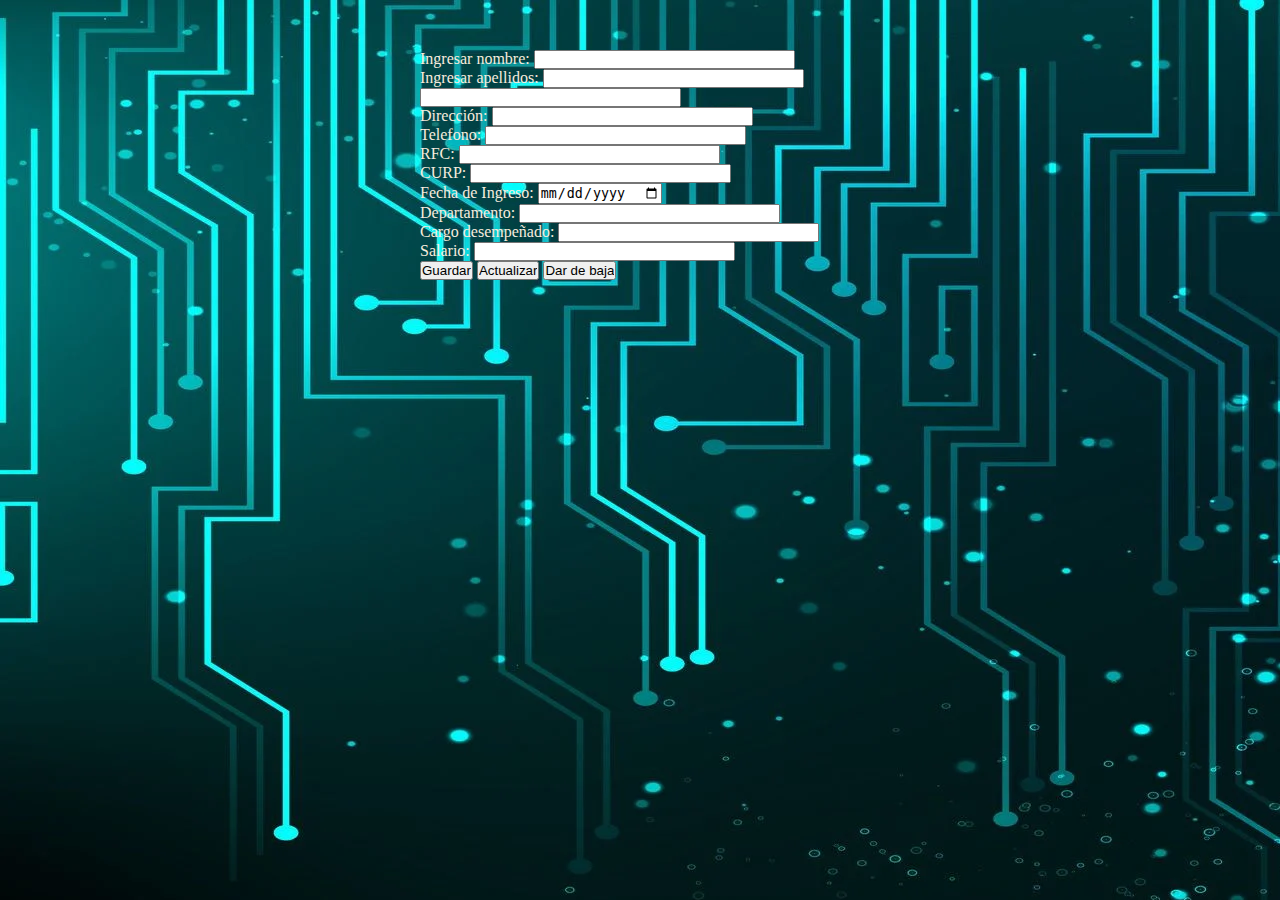
==== Empleado.html @ 697821e6 "v0.3" ====
<!DOCTYPE html>
<html lang="es">
<head>
    <meta charset="UTF-8">
    <meta http-equiv="X-UA-Compatible" content="IE=edge">
    <meta name="sistema" content="sistema de nómina">
    <link rel="stylesheet" href="css/estilos.css" />
    <link rel="stylesheet" href="css/fonts.css" />
    <title>Empleados</title>
</head>
<body>
    <form>
        <div id="formEmpleado">
            Ingresar nombre:
        <input type="text" size="30">
        <br>
        Ingresar apellidos:
        <input type="text" size="30">
        <br>
        <input type="text" size="30">
        <br>
        Dirección:
        <input type="text" size="30">
        <br>
        Telefono:
        <input type="text" size="30">
        <br>
        RFC:
        <input type="text" size="30">
        <br>
        CURP:
        <input type="text" size="30">
        <br>
        Fecha de Ingreso:
        <input type="date" size="30">
        <br>
        Departamento:
        <input type="text" size="30">
        <br>
        Cargo desempeñado:
        <input type="text" size="30">
        <br>
        Salario:
        <input type="text" size="30">
        <br>

        <input type="submit" value="Guardar" >
        <input type="submit" value="Actualizar">
        <input type="submit" value="Dar de baja">


        </div>
        
    </form>
    
</body>
</html>
---- css/estilos.css ----
* {
  padding: 0;
  margin: 0;
  text-decoration: none;
  list-style: none;
  box-sizing: border-box;
  transition: 0.5s;
  -webkit-box-sizing: border-box;
  -moz-box-sizing: border-box;
  box-sizing: border-box;
}
nav {
  background-color: #06283d;
  height: 80px;
  width: 100%;
}
.enlaca {
  position: absolute;
  padding: 20px 50px;
}
.logo {
  height: 20 px;
  cursor: pointer;
}
nav ul {
  float: right;
  margin-right: 20px;
}
nav ul li {
  display: inline-block;
  line-height: 80px;
  margin: 0 5px;
}
nav ul li a {
  color: #1363df;
  font-size: 18px;
  padding: 7px 13px;
  border-radius: 3px;
  text-transform: uppercase;
}
li a.active,
li a:hover {
  background: #47b5ff;
  transition: 0.5s;
}
.checkbtn {
  font-size: 30px;
  color: #f7ecde;
  float: right;
  line-height: 80px;
  margin-right: 40px;
  cursor: pointer;
  display: none;
}
#check {
  display: none;
}

/* modo reponsive*/
@media (max-width: 700px) {
  .enlace {
    padding-left: 20px;
  }
  nav ul li a {
    font-size: 16px;
  }
}
@media (max-width: 480px ) and (min-width:360px) {
  .checkbtn {
    display: block;

  }
  ul {
    position: fixed;
    width: 100%;
    height: 100vh;
    background: #54bab9;
    top: 80px;
    left: -100%;
    text-align: center;
    transition: all 0.5s;
  }
  nav ul li {
    display: block;
    margin: 50px 0;
    line-height: 30px;
  }
  nav ul li a {
    font-size: 20px;
  }
  li a:hover,
  li a.active {
    background: none;
    color: #18978f;
  }
  #check:checked ~ ul {
    left: 0;
  }
}
body {
  position: relative;
  background: url("../img/c5.jpg");
  display: flex;
  justify-content: center;
  align-items: center;
  flex-direction: column;
  overflow: hidden;
}
/*botones de inicio*/
.buttonA{
  padding: 15px 18px;
  border: 1px solid #f7ecde;
  background-color: transparent;
  color: #f7ecde;
  text-decoration: none;
  border-radius: 20px;
  cursor: pointer;
  z-index: 2;
 margin:10px;
 margin-top: 400px;
 position: absolute;
 width: 10%;
 height: 8%;
 left: 35%;
 right: 20%;
}
.buttonA:hover{
  color: #090909;
  background-color: #f7ecde;  
}
.buttonE{
  padding: 10px 15px;
  border: 1px solid #f7ecde;
  background-color: transparent;
  color: #f7ecde;
  text-decoration: none;
  border-radius: 20px;
  cursor: pointer;
  z-index: 2;
  margin:10px;
 margin-top: 400px;
 position: absolute;
 width: 10%;
 height: 8%;
 left: 50%;
 right: 50%;

  
}
.buttonE:hover{
  color: #090909;
  background-color: #f7ecde;  
}

/*Particulas js */
#particles-js {
  position: relative;
  top: 0;
  left: 0;
  height: 80%;
  width: 100%;
  opacity: 0.5;
  background-attachment: fixed;
  background-position: center;
  background-size: cover;
}
.letras {
  top: 200px;
  position: absolute;
  width: 80%;
  color: #f7ecde;
  text-align: center;
}

.title {
  color: #ffff;

  font-size: 100px;
  cursor: pointer;
  white-space: nowrap;
  position: absolute;
  overflow: hidden;
  top: 50%;
  left: 50%;
  transform: translate(-50%, -50%);
  -ms-transform: translate(-50%, -50%);
}

/*redes sociales*/
.social {
  position: fixed;
  left: 0;
  top: 300px;
  z-index: 2000;
}
.social ul {
  list-style: none;
}
.social ul li a {
  display: inline-block;
  color: #090909;
  background:#f7ecde;
  padding: 20px 20px;
  border-radius: 15px;
  text-decoration: none;
  -webkit-transition: all 500ms ease;
  -o-transition: all 500ms ease;
  transition: all 500ms ease;
}
.social ul li  .fa-brands fa-facebook {
  background: #3b5998;
  
}
.social ul li  .fa-brands fa-instagram {
  background: #ff0080;
}
.social ul li .fa-brands fa-youtube {
  background: #c4302b;
}
.social ul li .fa-brands fa-github {
  background: #171515;
}
.social ul li a:hover {
  padding: 15px 40px;
 background-color: #ff0080;
}

@font-face {
  font-family: "miFuente";
  src: url(../fuentes/Qwerty\ Ability\ -\ Personal\ Use.otf);
}
.title {
  font-family: "miFuente";
}

/*Diseño formulario empleado*/
form{
  padding: 30px;
  width: 500px;
  height: 600px;
  margin: 20px;
  color: #f7ecde;
}
---- css/fonts.css ----
@font-face {
  font-family: 'icomoon';
  src:  url('fonts/icomoon.eot?f7iux6');
  src:  url('fonts/icomoon.eot?f7iux6#iefix') format('embedded-opentype'),
    url('fonts/icomoon.ttf?f7iux6') format('truetype'),
    url('fonts/icomoon.woff?f7iux6') format('woff'),
    url('fonts/icomoon.svg?f7iux6#icomoon') format('svg');
  font-weight: normal;
  font-style: normal;
  font-display: block;
}

[class^="icon-"], [class*=" icon-"] {
  /* use !important to prevent issues with browser extensions that change fonts */
  font-family: 'icomoon' !important;
  speak-as: never;
  font-style: normal;
  font-weight: normal;
  font-variant: normal;
  text-transform: none;
  line-height: 1;

  /* Better Font Rendering =========== */
  -webkit-font-smoothing: antialiased;
  -moz-osx-font-smoothing: grayscale;
}

.icon-facebook:before {
  content: "\ea90";
}
.icon-instagram:before {
  content: "\ea92";
}
.icon-youtube:before {
  content: "\ea9d";
}
.icon-github:before {
  content: "\eab0";
}
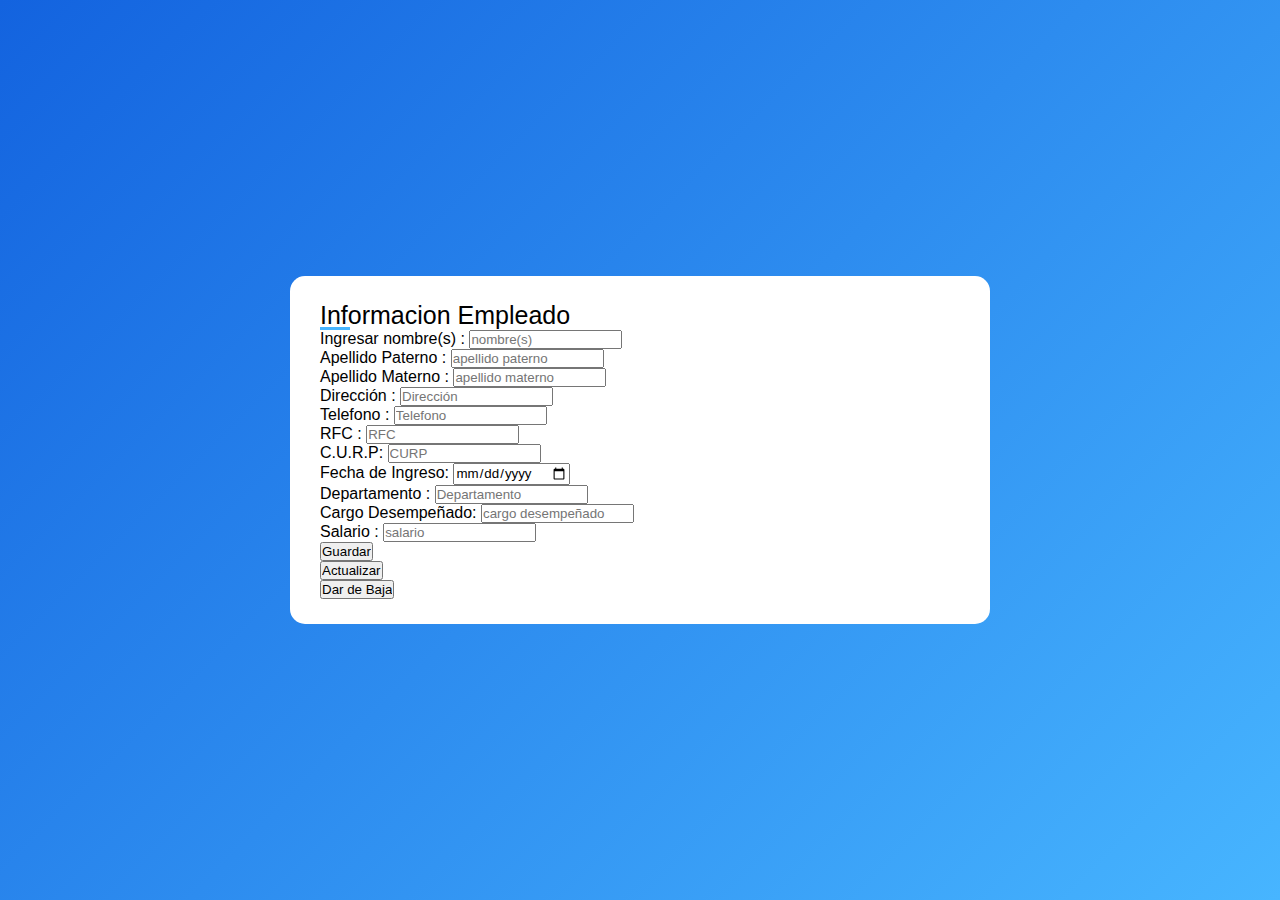
==== commit 08dc6753: "v0.4" ====
--- a/Empleado.html
+++ b/Empleado.html
@@ -1,57 +1,72 @@
 <!DOCTYPE html>
 <html lang="es">
-<head>
-    <meta charset="UTF-8">
-    <meta http-equiv="X-UA-Compatible" content="IE=edge">
-    <meta name="sistema" content="sistema de nómina">
-    <link rel="stylesheet" href="css/estilos.css" />
+  <head>
+    <meta charset="UTF-8" />
+    <meta http-equiv="X-UA-Compatible" content="IE=edge" />
+    <meta name="sistema" content="sistema de nómina" />
+    <link rel="stylesheet" href="css/users.css" />
     <link rel="stylesheet" href="css/fonts.css" />
     <title>Empleados</title>
-</head>
-<body>
-    <form>
-        <div id="formEmpleado">
-            Ingresar nombre:
-        <input type="text" size="30">
-        <br>
-        Ingresar apellidos:
-        <input type="text" size="30">
-        <br>
-        <input type="text" size="30">
-        <br>
-        Dirección:
-        <input type="text" size="30">
-        <br>
-        Telefono:
-        <input type="text" size="30">
-        <br>
-        RFC:
-        <input type="text" size="30">
-        <br>
-        CURP:
-        <input type="text" size="30">
-        <br>
-        Fecha de Ingreso:
-        <input type="date" size="30">
-        <br>
-        Departamento:
-        <input type="text" size="30">
-        <br>
-        Cargo desempeñado:
-        <input type="text" size="30">
-        <br>
-        Salario:
-        <input type="text" size="30">
-        <br>
-
-        <input type="submit" value="Guardar" >
-        <input type="submit" value="Actualizar">
-        <input type="submit" value="Dar de baja">
-
-
+  </head>
+  <body>
+    <div class="container">
+      <div class="title">Informacion Empleado</div>
+      <div action="#">
+        <div class="user-details"></div>
+        <div class="input-box">
+          <span class="details">Ingresar nombre(s) :</span>
+          <input type="text" placeholder="nombre(s)" required />
         </div>
-        
-    </form>
-    
-</body>
-</html>+        <div class="input-box">
+          <span class="details">Apellido Paterno :</span>
+          <input type="text" placeholder="apellido paterno" required />
+        </div>
+        <div class="input-box">
+          <span class="details">Apellido Materno :</span>
+          <input type="text" placeholder="apellido materno" required />
+        </div>
+        <div class="input-box">
+          <span class="details">Dirección :</span>
+          <input type="text" placeholder="Dirección" required />
+        </div>
+        <div class="input-box">
+          <span class="details">Telefono :</span>
+          <input type="text" placeholder="Telefono" required />
+        </div>
+        <div class="input-box">
+          <span class="details">RFC :</span>
+          <input type="text" placeholder="RFC" required />
+        </div>
+        <div class="input-box">
+          <span class="details">C.U.R.P:</span>
+          <input type="text" placeholder="CURP" required />
+        </div>
+        <div class="input-box">
+          <span class="details">Fecha de Ingreso:</span>
+          <input type="date" />
+        </div>
+        <div class="input-box">
+          <span class="details">Departamento :</span>
+          <input type="text" placeholder="Departamento" required />
+        </div>
+        <div class="input-box">
+          <span class="details">Cargo Desempeñado:</span>
+          <input type="text" placeholder="cargo desempeñado" required />
+        </div>
+        <div class="input-box">
+          <span class="details">Salario :</span>
+          <input type="text" placeholder="salario" required />
+        </div>
+        <div class="button">
+            <input type="submit" value="Guardar">
+        </div>
+        <div class="button">
+            <input type="submit" value="Actualizar">
+        </div>
+        <div class="button">
+            <input type="submit" value="Dar de Baja">
+        </div>
+      </form>
+    </div>
+  </body>
+</html>
--- a/css/users.css
+++ b/css/users.css
@@ -0,0 +1,109 @@
+*{
+    margin: 0;
+    padding: 0;
+    box-sizing: border-box;
+    font-family: 'Gill Sans', 'Gill Sans MT', Calibri, 'Trebuchet MS', sans-serif;
+
+}
+body{
+    display: flex;
+    height: 100vh;
+    justify-content: center;
+    align-items: center;
+    padding: 10px;
+    background: linear-gradient(135deg, #1363DF,#47B5FF);
+}
+.container{
+    max-width: 700px;
+    width: 100%;
+    background: #fff;
+    padding: 25px 30px;
+    border-radius: 15px;
+}
+.container .title{
+    font-size: 25px;
+    font-weight: 500;
+    position: relative;
+}
+.container .title::before{
+    content: ' ';
+    position: absolute;
+    left: 0 ;
+    bottom: 0;
+    height: 3px;
+    width: 30px;
+    background: #47B5FF ;
+}
+.container form .user-details{
+    display: flex;
+    flex-wrap: wrap;
+    justify-content: space-between;
+     margin: 30px 0 20px 0;
+}
+form .user-details .input-box{
+    width:  calc(100% / 2 - 20px);
+     margin-bottom: 30px;
+   
+}
+.user-details .input-box .details{
+    font-weight: 500;
+    margin-bottom: 5px;
+    display: block;
+
+}
+.user-details .input-box input{
+    height: 45px;
+    width: 100%;
+    outline: none;
+    border-radius: 5px;
+    border: 1px solid #ccc;
+    padding-left: 20px;
+    font-size: 16px;
+    border-bottom-width: 2px ;
+    transition: all 0.3s ease;
+}
+.user-details .input-box input:focus,
+.user-details .input-box input:valid{
+    border-color: #47B5FF;
+}
+form .button{
+    height: 30px;
+    margin: 30px 0;
+}
+form .button input{
+    height: 100%;
+    width: 100%;
+    outline: none;
+    color: #fff;
+    border: none;
+    font-size: 18px;
+    border-radius: 10px;
+    letter-spacing: 5px;
+    background: linear-gradient(135deg, #1363DF,#47B5FF);
+}
+form .button input:hover{
+    background: linear-gradient(135deg, #1363DF,#47B5FF);
+}
+@media(max-width: 584px){
+    .container{
+        max-width: 100%;
+
+    }
+    form .user-details .input-box{
+        width: 100%;
+         margin-bottom: 30px;
+       
+    }
+}
+form .gender-details .category{
+    width: 100%;
+
+
+}
+.container form .user-details{
+    max-height: 300px;
+    overflow: scroll;
+}
+.user-details::-webkit-scrollbar{
+    width: 0;
+}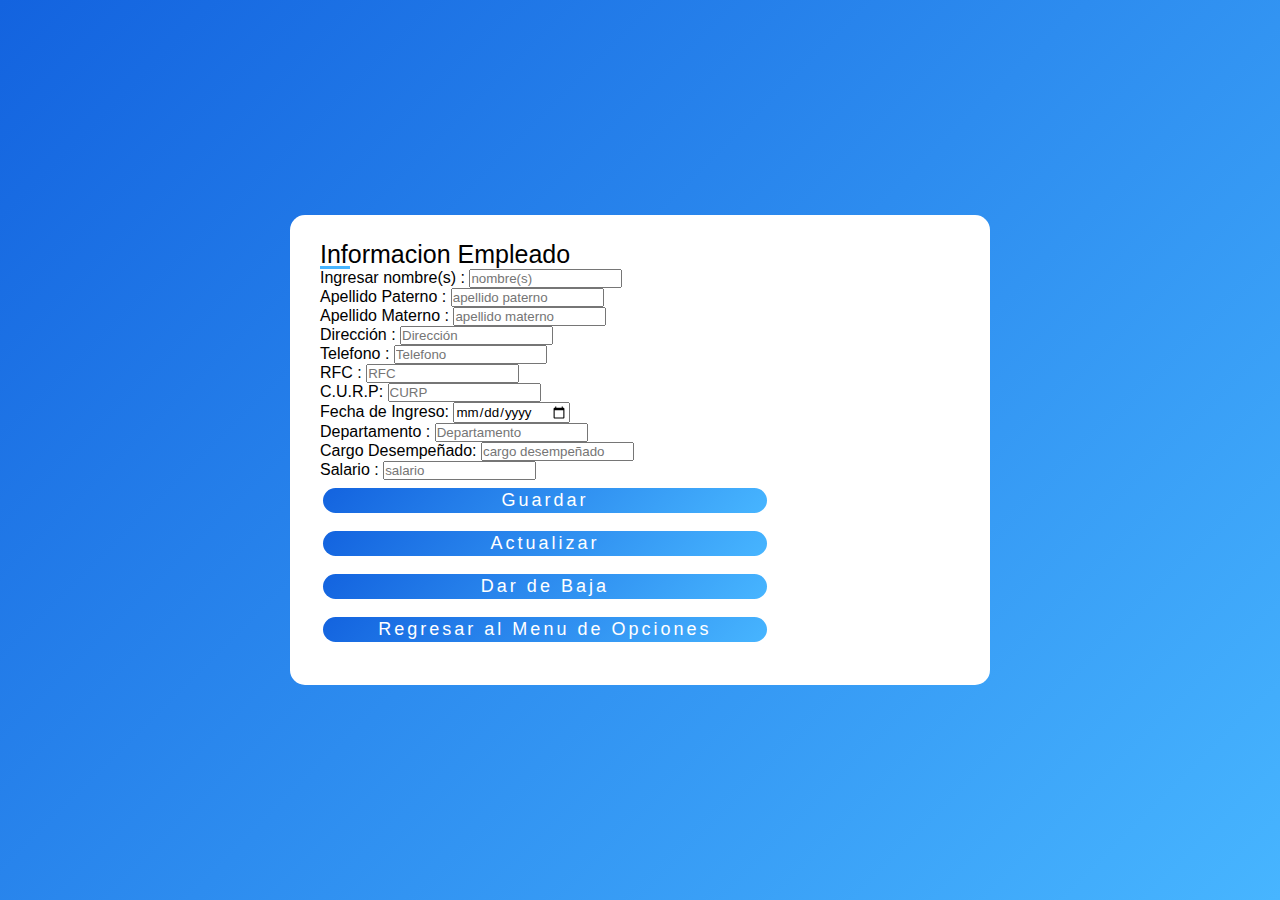
==== commit cd2ac11e: "v0.8" ====
--- a/Empleado.html
+++ b/Empleado.html
@@ -66,6 +66,9 @@
         <div class="button">
             <input type="submit" value="Dar de Baja">
         </div>
+        <div class="button">
+          <a href="options.html"><input type="submit" value="Regresar al Menu de Opciones"></a>
+        </div>
       </form>
     </div>
   </body>
--- a/css/users.css
+++ b/css/users.css
@@ -66,22 +66,22 @@
 .user-details .input-box input:valid{
     border-color: #47B5FF;
 }
-form .button{
-    height: 30px;
-    margin: 30px 0;
+.button{
+    height: 35px;
+    margin: 8px 3px;
 }
-form .button input{
-    height: 100%;
-    width: 100%;
+ .button input{
+    height: 70%;
+    width: 70%;
     outline: none;
     color: #fff;
     border: none;
     font-size: 18px;
-    border-radius: 10px;
-    letter-spacing: 5px;
+    border-radius: 15px;
+    letter-spacing: 3px;
     background: linear-gradient(135deg, #1363DF,#47B5FF);
 }
-form .button input:hover{
+.button input:hover{
     background: linear-gradient(135deg, #1363DF,#47B5FF);
 }
 @media(max-width: 584px){
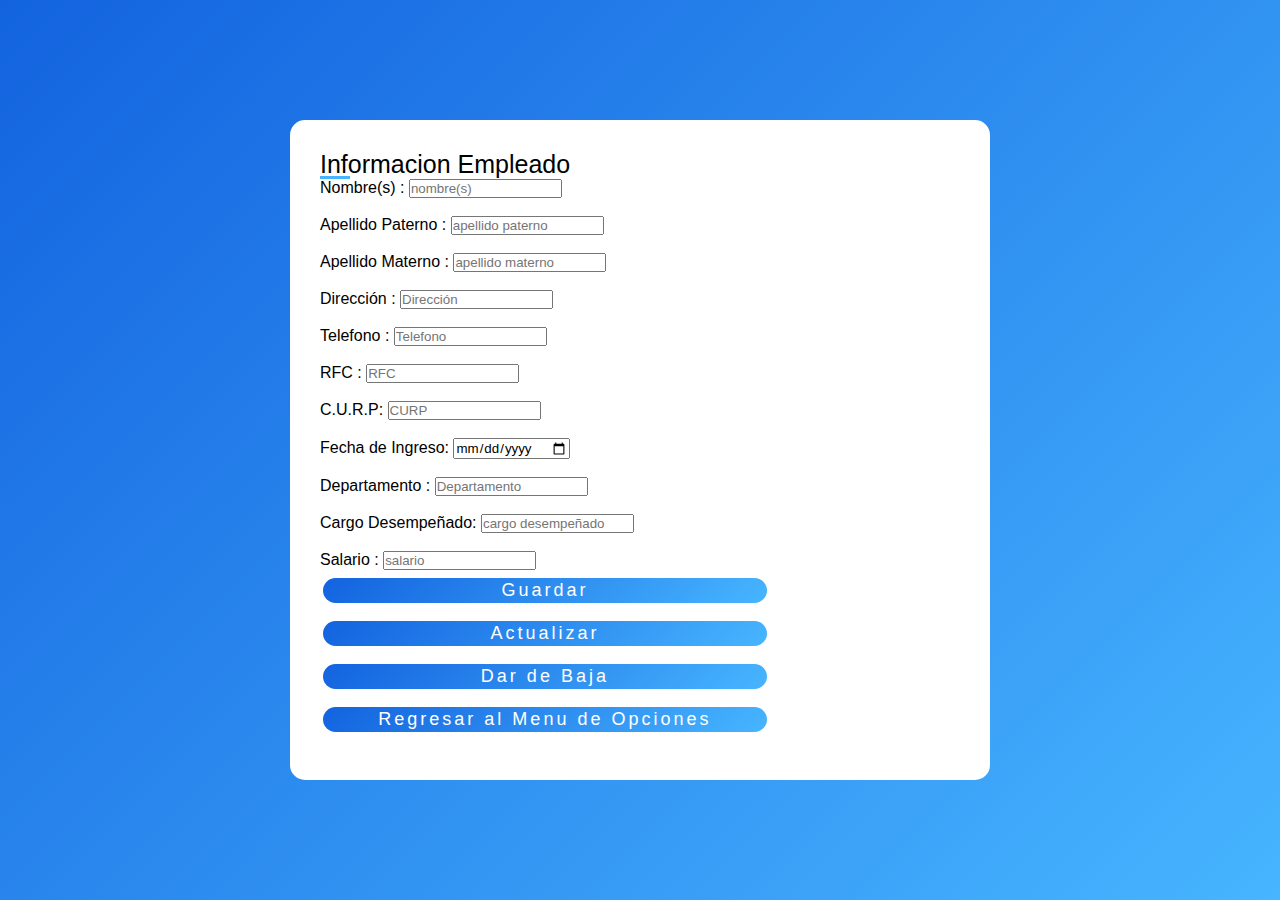
==== commit c8916010: "modificaciones de interfaz" ====
--- a/Empleado.html
+++ b/Empleado.html
@@ -14,45 +14,55 @@
       <div action="#">
         <div class="user-details"></div>
         <div class="input-box">
-          <span class="details">Ingresar nombre(s) :</span>
+          <span class="details"> Nombre(s) :</span>
           <input type="text" placeholder="nombre(s)" required />
         </div>
+        <br>
         <div class="input-box">
           <span class="details">Apellido Paterno :</span>
           <input type="text" placeholder="apellido paterno" required />
         </div>
+        <br>
         <div class="input-box">
           <span class="details">Apellido Materno :</span>
           <input type="text" placeholder="apellido materno" required />
         </div>
+        <br>
         <div class="input-box">
           <span class="details">Dirección :</span>
           <input type="text" placeholder="Dirección" required />
         </div>
+        <br>
         <div class="input-box">
           <span class="details">Telefono :</span>
           <input type="text" placeholder="Telefono" required />
         </div>
+        <br>
         <div class="input-box">
           <span class="details">RFC :</span>
           <input type="text" placeholder="RFC" required />
         </div>
+        <br>
         <div class="input-box">
           <span class="details">C.U.R.P:</span>
           <input type="text" placeholder="CURP" required />
         </div>
+        <br>
         <div class="input-box">
           <span class="details">Fecha de Ingreso:</span>
           <input type="date" />
         </div>
+        <br>
         <div class="input-box">
           <span class="details">Departamento :</span>
           <input type="text" placeholder="Departamento" required />
         </div>
+        <br>
         <div class="input-box">
           <span class="details">Cargo Desempeñado:</span>
           <input type="text" placeholder="cargo desempeñado" required />
         </div>
+        <br>
         <div class="input-box">
           <span class="details">Salario :</span>
           <input type="text" placeholder="salario" required />
--- a/css/users.css
+++ b/css/users.css
@@ -10,14 +10,14 @@
     height: 100vh;
     justify-content: center;
     align-items: center;
-    padding: 10px;
+    padding: 30px;
     background: linear-gradient(135deg, #1363DF,#47B5FF);
 }
 .container{
     max-width: 700px;
     width: 100%;
     background: #fff;
-    padding: 25px 30px;
+    padding: 30px 30px;
     border-radius: 15px;
 }
 .container .title{
@@ -38,16 +38,16 @@
     display: flex;
     flex-wrap: wrap;
     justify-content: space-between;
-     margin: 30px 0 20px 0;
+     margin: 40px 0 30px 0;
 }
 form .user-details .input-box{
     width:  calc(100% / 2 - 20px);
-     margin-bottom: 30px;
+     margin-bottom: 40px;
    
 }
 .user-details .input-box .details{
     font-weight: 500;
-    margin-bottom: 5px;
+    margin-bottom: 15px;
     display: block;
 
 }
@@ -57,9 +57,9 @@
     outline: none;
     border-radius: 5px;
     border: 1px solid #ccc;
-    padding-left: 20px;
+    padding-left: 30px;
     font-size: 16px;
-    border-bottom-width: 2px ;
+    border-bottom-width: 5px ;
     transition: all 0.3s ease;
 }
 .user-details .input-box input:focus,
